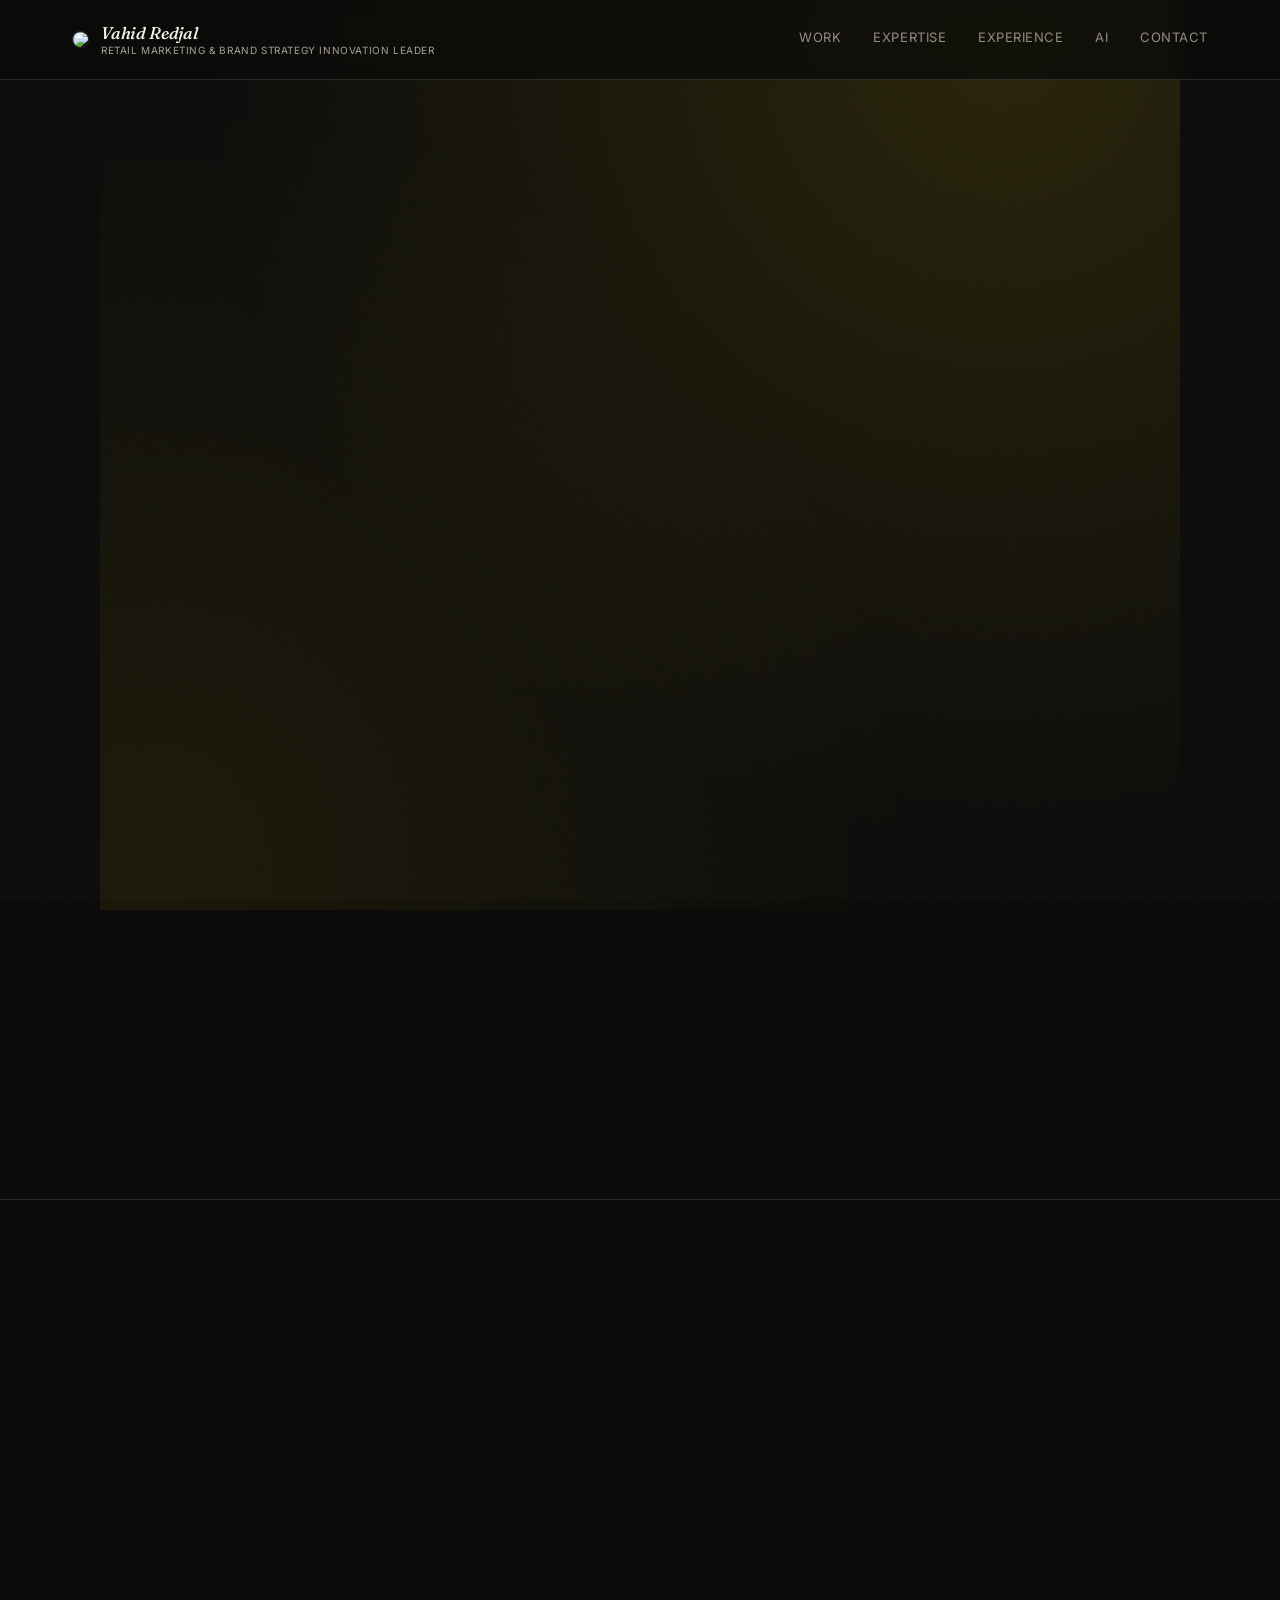
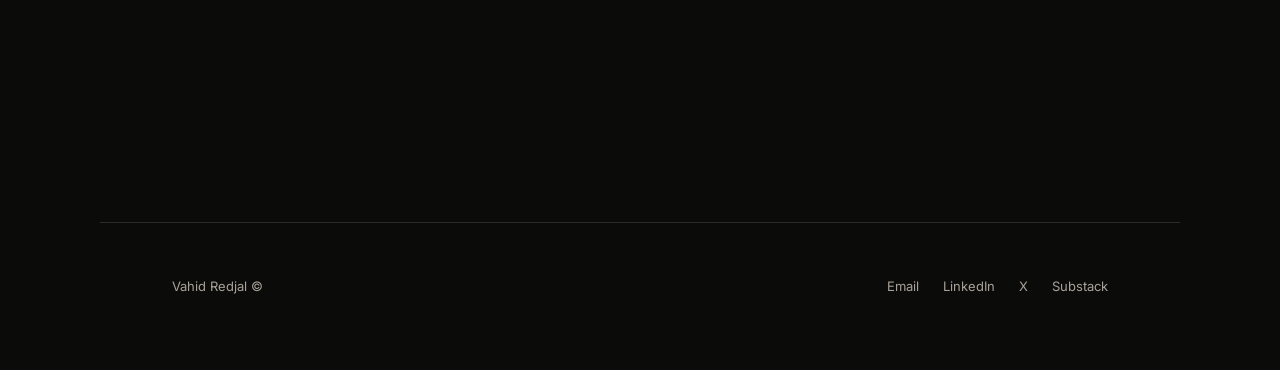
==== index.html @ 52e29f15 "Update nav title, hero copy, case-study photos/copy, and headline dot styling - Nav subtitle and her" ====
<!DOCTYPE html>
<html lang="en">
<head>
<meta charset="UTF-8">
<meta name="viewport" content="width=device-width, initial-scale=1">
<title>Vahid Redjal · Retail Strategy & Growth Innovation Leader</title>
<meta name="description" content="I build brands, launch products, and turn consumer insight into omnichannel growth, retail innovation, and brand loyalty.">
<meta property="og:title" content="Vahid Redjal · Retail Strategy & Growth Innovation Leader">
<meta property="og:description" content="I build brands, launch products, and turn consumer insight into omnichannel growth, retail innovation, and brand loyalty.">
<meta property="og:type" content="website">
<meta property="og:url" content="https://vahidredjal.github.io/brandcareofvahid/">
<meta property="og:image" content="https://vahidredjal.github.io/brandcareofvahid/assets/growth-arrow.png">
<meta name="twitter:card" content="summary_large_image">
<meta name="twitter:title" content="Vahid Redjal · Retail Strategy & Growth Innovation Leader">
<meta name="twitter:description" content="I build brands, launch products, and turn consumer insight into omnichannel growth, retail innovation, and brand loyalty.">
<meta name="twitter:image" content="https://vahidredjal.github.io/brandcareofvahid/assets/growth-arrow.png">
<link rel="preconnect" href="https://fonts.googleapis.com">
<link rel="preconnect" href="https://fonts.gstatic.com" crossorigin>
<link href="https://fonts.googleapis.com/css2?family=Fraunces:ital,opsz,wght@0,9..144,400;0,9..144,500;1,9..144,500&family=Inter:wght@400;500;600&display=swap" rel="stylesheet">
<link rel="stylesheet" href="style.css">
<link rel="icon" href="data:image/svg+xml,%3Csvg xmlns='http://www.w3.org/2000/svg' viewBox='0 0 100 100'%3E%3Crect width='100' height='100' rx='20' fill='%2317130f'/%3E%3Ctext x='50' y='66' font-family='Georgia,serif' font-style='italic' font-size='46' fill='%23f6f3ec' text-anchor='middle'%3EVR%3C/text%3E%3C/svg%3E">
</head>
<body>

<header class="nav">
  <a class="nav__brand" href="about.html">
    <img class="nav__photo" src="assets/headshot.jpg" alt="Vahid Redjal">
    <span class="nav__brand-text">
      <span class="nav__name">Vahid Redjal</span>
      <span class="nav__title">Retail Marketing &amp; Brand Strategy Innovation Leader</span>
    </span>
  </a>
  <button class="nav__toggle" aria-label="Open menu" aria-expanded="false">
    <span></span><span></span><span></span>
  </button>
  <nav class="nav__links">
    <a href="#work">Work</a>
    <a href="#expertise">Expertise</a>
    <a href="#experience">Experience</a>
    <a href="#ai">AI</a>
    <a href="#contact">Contact</a>
  </nav>
</header>

<main id="top">

  <section class="hero">
    <video class="hero__video" autoplay muted loop playsinline poster="assets/hero-poster.jpg" aria-hidden="true">
      <source src="assets/hero.mp4" type="video/mp4">
    </video>
    <div class="hero__scrim" aria-hidden="true"></div>
    <div class="hero__bg" aria-hidden="true"></div>
    <h1 class="hero__headline reveal">
      <em>Shaping culture</em>. <em>Driving growth</em>. Building brands that matter and equity that lasts.
    </h1>
    <p class="hero__sub reveal">
      Hi &#128075;! I craft brand positioning, define cultural narratives, and use human-centered design to turn insight into iconic products and loyal communities. Today, I partner with ambitious brands to define their identity, leveraging AI to unlock sharper audience truths, elevate creative storytelling, and scale brand equity.
    </p>
    <div class="hero__cta reveal">
      <a class="btn btn--primary" href="#experience">View my experience &rarr;</a>
      <a class="btn btn--ghost" href="#contact">Get in touch</a>
    </div>
    <div class="hero__scroll reveal" aria-hidden="true">
      <svg class="hero__scroll-icon" viewBox="0 0 24 40" xmlns="http://www.w3.org/2000/svg">
        <rect x="1" y="1" width="22" height="38" rx="11" fill="none" stroke="currentColor" stroke-width="1.4"/>
        <circle class="hero__scroll-dot" cx="12" cy="12" r="3" fill="currentColor"/>
      </svg>
    </div>
  </section>

  <section class="logos">
    <p class="logos__label reveal">Experience across</p>
    <div class="marquee reveal">
      <div class="marquee__track">
        <img class="marquee__logo" src="assets/logos/uta.png" alt="United Talent Agency">
        <span class="dot">&#10022;</span>
        <img class="marquee__logo marquee__logo--dsc" src="assets/logos/dsc.png" alt="Dollar Shave Club">
        <span class="dot">&#10022;</span>
        <img class="marquee__logo" src="assets/logos/reformation.png" alt="Reformation">
        <span class="dot">&#10022;</span>
        <img class="marquee__logo marquee__logo--pizzaslime" src="assets/logos/pizzaslime.png" alt="PizzaSlime">
        <span class="dot">&#10022;</span>
        <img class="marquee__logo marquee__logo--roundtwo" src="assets/logos/roundtwo.png" alt="Round Two">
        <span class="dot">&#10022;</span>
        <img class="marquee__logo" src="assets/logos/nike.png" alt="Nike">
        <span class="dot">&#10022;</span>
        <img class="marquee__logo" src="assets/logos/advisoryboardcrystals.png" alt="Advisory Board Crystals">
        <span class="dot">&#10022;</span>
        <img class="marquee__logo" src="assets/logos/target.png" alt="Target">
        <span class="dot">&#10022;</span>
        <img class="marquee__logo" src="assets/logos/disney.svg" alt="Disney">
        <span class="dot">&#10022;</span>
        <img class="marquee__logo" src="assets/logos/amazon.svg" alt="Amazon">
        <span class="dot">&#10022;</span>
        <img class="marquee__logo" src="assets/logos/uta.png" alt="United Talent Agency">
        <span class="dot">&#10022;</span>
        <img class="marquee__logo marquee__logo--dsc" src="assets/logos/dsc.png" alt="Dollar Shave Club">
        <span class="dot">&#10022;</span>
        <img class="marquee__logo" src="assets/logos/reformation.png" alt="Reformation">
        <span class="dot">&#10022;</span>
        <img class="marquee__logo marquee__logo--pizzaslime" src="assets/logos/pizzaslime.png" alt="PizzaSlime">
        <span class="dot">&#10022;</span>
        <img class="marquee__logo marquee__logo--roundtwo" src="assets/logos/roundtwo.png" alt="Round Two">
        <span class="dot">&#10022;</span>
        <img class="marquee__logo" src="assets/logos/nike.png" alt="Nike">
        <span class="dot">&#10022;</span>
        <img class="marquee__logo" src="assets/logos/advisoryboardcrystals.png" alt="Advisory Board Crystals">
        <span class="dot">&#10022;</span>
        <img class="marquee__logo" src="assets/logos/target.png" alt="Target">
        <span class="dot">&#10022;</span>
        <img class="marquee__logo" src="assets/logos/disney.svg" alt="Disney">
        <span class="dot">&#10022;</span>
        <img class="marquee__logo" src="assets/logos/amazon.svg" alt="Amazon">
        <span class="dot">&#10022;</span>
      </div>
    </div>
  </section>

  <section id="work" class="works">
    <div class="works__head">
      <div>
        <p class="section__kicker reveal">Selected Works</p>
        <h2 class="section__title reveal">Omnichannel experiences that <em>move culture</em> &amp; <em>build brand loyalty</em>.</h2>
      </div>
    </div>

    <div class="work-grid">
      <article class="work-card reveal">
        <a class="work-card__media" href="work/target.html">
          <span class="work-card__tag">Human-Centered Design</span>
          <img class="work-card__photo" src="assets/work/target-baby-boutique.jpg" alt="Target Baby Boutique">
        </a>
        <div class="work-card__body">
          <p class="work-card__heading"><span class="work-card__index">01</span><span class="work-card__title">Target &middot; Baby Boutique</span></p>
          <p class="work-card__desc">Developed the strategy and scaled a new retail concept within Target's Baby ecosystem that addressed the needs of parents and their families. Using human-centered design and AI augmentation, we turned every omnichannel touchpoint into a 1-on-1 concierge experience for Target consumers.</p>
          <a class="work-card__link" href="work/target.html">View case &rarr;</a>
        </div>
      </article>

      <article class="work-card reveal">
        <a class="work-card__media" href="work/nike.html">
          <span class="work-card__tag">Retail Innovation</span>
          <img class="work-card__photo" src="assets/work/nike-bill.jpg" alt="Nike B.I.L.L. robotic in-store installation">
        </a>
        <div class="work-card__body">
          <p class="work-card__heading"><span class="work-card__index">02</span><span class="work-card__title">Nike &middot; B.I.L.L. (Bot Initiated Longevity Lab)</span></p>
          <p class="work-card__desc">Designed and launched the in-store experience for a robot-augmented shoe cleaning and repair system called B.I.L.L. The in-store innovation enabled consumers to develop a deeper connection with Nike by allowing them to partake first-hand with Nike's famed &ldquo;Space Kitchen&rdquo; innovation lab.</p>
          <a class="work-card__link" href="work/nike.html">View case &rarr;</a>
        </div>
      </article>

      <article class="work-card reveal">
        <a class="work-card__media" href="work/reformation.html">
          <span class="work-card__tag">Experience Design</span>
          <img class="work-card__photo" src="assets/work/reformation-store.jpg" alt="Reformation store">
        </a>
        <div class="work-card__body">
          <p class="work-card__heading"><span class="work-card__index">03</span><span class="work-card__title">Reformation &middot; Magic Wardrobe</span></p>
          <p class="work-card__desc">Led the retail innovation strategy behind Magic Wardrobe, a best-in-class, tech-enabled fitting room experience that blended the ease of online shopping with the tactility of physical stores.</p>
          <a class="work-card__link" href="work/reformation.html">View case &rarr;</a>
        </div>
      </article>

      <article class="work-card reveal">
        <a class="work-card__media" href="work/dollar-shave-club.html">
          <span class="work-card__tag">Product Development</span>
          <img class="work-card__photo" src="assets/work/dsc-product-lines.jpg" alt="Dollar Shave Club product lines">
        </a>
        <div class="work-card__body">
          <p class="work-card__heading"><span class="work-card__index">04</span><span class="work-card__title">Dollar Shave Club &middot; Grooming Product Development</span></p>
          <p class="work-card__desc">Key player in product development across Dollar Shave Club's original four core categories, shepherding products from concept to shelf. Led product creation and testing, operational backend, and full go-to-market (GTM) strategy.</p>
          <a class="work-card__link" href="work/dollar-shave-club.html">View case &rarr;</a>
        </div>
      </article>

      <article class="work-card reveal">
        <a class="work-card__media work-card__media--black" href="work/uta.html">
          <span class="work-card__tag">Digital Media</span>
          <img class="work-card__photo work-card__photo--contain" src="assets/work/uta-youtube-originals-logo.jpg" alt="YouTube Originals">
        </a>
        <div class="work-card__body">
          <p class="work-card__heading"><span class="work-card__index">05</span><span class="work-card__title">UTA &middot; YouTube Originals</span></p>
          <p class="work-card__desc">Core member of the team that incubated and launched the first YouTube channels, an unprecedented category at the time. Developed the underlying strategy and contributed to the negotiations with Google.</p>
          <a class="work-card__link" href="work/uta.html">View case &rarr;</a>
        </div>
      </article>
    </div>
  </section>

  <section id="expertise" class="expertise">
    <p class="section__kicker reveal">How I Think About Growth</p>
    <h2 class="section__title reveal">Turning consumer insight into strategies that <em>move brands</em> &amp; markets.</h2>
    <p class="expertise__sub reveal">
      Growth and Brand Strategy isn't one move &mdash; it's spotting the whitespace, understanding the consumer, and developing the resonant design and journey. It's the art and science of taking complex ideas and translating them into emotional narratives that turn attention into loyalty and move culture forward. Here's the toolkit behind it:
    </p>
    <div class="chips reveal">
      <span>Brand Strategy</span>
      <span>Executive Stakeholder Alignment</span>
      <span>Omnichannel Growth Strategy</span>
      <span>Integrated Marketing</span>
      <span>CRM &amp; Lifecycle Marketing</span>
      <span>Consumer Insights</span>
      <span>Financial Modeling &amp; ROI</span>
      <span>Executive Leadership</span>
      <span>Cross-Functional Leadership</span>
      <span>Commercial Partnerships &amp; Deal Structuring</span>
      <span>Brand Transformation</span>
      <span>Campaign Management</span>
      <span>Retail Innovation &amp; GTM</span>
      <span>AI Strategy</span>
      <span>Product Marketing</span>
      <span>AI Platforms (Claude, ChatGPT, Gemini, Cursor, MidJourney)</span>
      <span>Microsoft Office Suite (Excel, Word, PowerPoint)</span>
      <span>Apple iWork Suite (Keynote, Numbers, Pages)</span>
      <span>Brand Positioning</span>
      <span>Agency Management</span>
    </div>
  </section>

  <section id="experience" class="experience">
    <p class="section__kicker reveal">Professional Experience</p>
    <h2 class="section__title reveal">15+ years building at global brands.</h2>

    <div class="timeline">
      <div class="timeline__item reveal">
        <div class="timeline__date">Mar 2025 &ndash; Present</div>
        <div class="timeline__body">
          <h3>Sr. Manager, Enterprise Retail Strategy &amp; Brand Growth Initiatives</h3>
          <p class="timeline__company">Target Corp. &middot; Los Angeles, CA</p>
          <p>Developed and tested growth strategies across the Target enterprise, designing initiatives to better serve evolving consumer needs and iterating based on real performance metrics for scale. The work was aimed at deepening consumer loyalty in ways that would ultimately strengthen Target's brand equity.</p>
        </div>
      </div>

      <div class="timeline__item reveal">
        <div class="timeline__date">Jun 2019 &ndash; Mar 2025</div>
        <div class="timeline__body">
          <h3>Sr. Manager, Global Retail Experiences &amp; Brand Marketing Strategy</h3>
          <p class="timeline__company">Nike Inc. &middot; Los Angeles, CA &amp; Beaverton, OR</p>
          <p>Directed innovation and go-to-market strategy across Nike's omnichannel enterprise, applying data- and AI-driven insight to identify brand &amp; retail concepts worth scaling. Partnered cross-functionally with digital product, engineering, and retail operations teams to take a portfolio of tier-1 innovation pilots from concept to scale &mdash; including <a class="src" href="https://www.nike.com/sustainability/recycling-donation" target="_blank" rel="noopener">Recycling &amp; Donation</a>, <a class="src" href="https://about.nike.com/en/newsroom/releases/bill-bot-initiated-longevity-lab" target="_blank" rel="noopener">B.I.L.L.</a>, and <a class="src" href="https://www.nike.com/nike-sport-research-lab-form" target="_blank" rel="noopener">Nike Form</a> &mdash; establishing the enterprise playbook for how emerging technology can superpower the consumer and employee retail journey.</p>
        </div>
      </div>

      <div class="timeline__item reveal">
        <div class="timeline__date">Mar 2017 &ndash; Feb 2019</div>
        <div class="timeline__body">
          <h3>Sr. Director, Brand Strategy &amp; Business Operations</h3>
          <p class="timeline__company">Reformation &middot; Los Angeles, CA</p>
          <p>Led financial evaluation and strategic fundraising to secure $25M in Series B financing, fueling global retail expansion and brand growth. Drove ~$150M in revenue (60% YoY) by incubating commercial innovations and directing influencer and paid social strategy, while negotiating tier-1 commercial partnerships with Nordstrom, New Balance, and AWAY that expanded physical retail reach by 20% and turned co-branded experiences into sustained foot traffic.</p>
        </div>
      </div>

      <div class="timeline__item reveal">
        <div class="timeline__date">Aug 2012 &ndash; Mar 2017</div>
        <div class="timeline__body">
          <h3>Sr. Director, Brand Strategy &amp; Business Operations</h3>
          <p class="timeline__company">Dollar Shave Club &middot; Los Angeles, CA</p>
          <p>Employee #8 at Dollar Shave Club &mdash; helped co-build and scale a subscription-based, hyper-growth D2C brand to 19M+ subscribers, culminating in a $1B acquisition by Unilever. Launched and scaled DSC's first four grooming product categories beyond the original razor business, diversifying the brand's revenue base. Part of the creative team behind DSC's first Super Bowl commercial &mdash; contributing to its inception, strategy, and go-to-market launch &mdash; and helped stand up DSC's media innovation department, building the infrastructure for the brand's next phase of marketing.</p>
        </div>
      </div>

      <div class="timeline__item reveal">
        <div class="timeline__date">Jun 2011 &ndash; Sep 2012</div>
        <div class="timeline__body">
          <h3>Business Coordinator, Digital Talent, Innovation &amp; Ventures</h3>
          <p class="timeline__company">United Talent Agency (UTA) &middot; Beverly Hills, CA</p>
          <p>Structured strategy and deals across digital media, video games, and venture partnerships. Helped pioneer the first Google/YouTube channel, including AwesomenessTV and Revolt, and engineered the first crossover of a YouTube creator into traditional media. Opened new revenue models for talent in the emerging start-up ecosystem.</p>
        </div>
      </div>
    </div>

    <div class="education">
      <div class="education__item reveal">
        <div class="education__logo-wrap"><img class="education__logo" src="assets/logos/ucla.png" alt="UCLA"></div>
        <p class="education__school">University of California, Los Angeles (UCLA)</p>
        <p class="education__degree">B.A., History &amp; Cinema</p>
      </div>
      <div class="education__item reveal">
        <div class="education__logo-wrap"><img class="education__logo" src="assets/logos/florida.png" alt="University of Florida"></div>
        <p class="education__school">University of Florida &mdash; Levin College of Law</p>
        <p class="education__degree">J.D., Business Administration &amp; Technology</p>
      </div>
    </div>
  </section>

  <section id="ai" class="ai">
    <p class="section__kicker reveal">Where I'm Headed</p>
    <h2 class="section__title reveal">I make the most complex technology ever built feel <em>approachable</em>, useful, and human.</h2>
    <p class="expertise__sub reveal">
      I help companies navigate moments when everything changes and nobody has the playbook yet. That's been my whole career &mdash; retail's shift to omnichannel, DTC's disruption of an entire industry, loyalty's shift to real-time personalization. The discipline is always the same: translate the technology into something consumers trust and enterprises can actually run on. Right now, that technology is AI.
    </p>
  </section>

  <section id="contact" class="cta-final">
    <p class="section__kicker reveal">Let's Connect</p>
    <h2 class="section__title reveal">Have a brand <em>worth building?</em></h2>
    <div class="hero__cta reveal">
      <a class="btn btn--primary js-email" href="#">Email me &rarr;</a>
      <a class="btn btn--ghost" href="https://www.linkedin.com/in/vahidredjal/" target="_blank" rel="noopener">LinkedIn</a>
    </div>
  </section>

</main>

<footer class="footer">
  <p>Vahid Redjal &copy; <span id="year"></span></p>
  <div class="footer__links">
    <a href="#" class="js-email">Email</a>
    <a href="https://www.linkedin.com/in/vahidredjal/" target="_blank" rel="noopener">LinkedIn</a>
    <a href="https://x.com/VahidRedjal" target="_blank" rel="noopener">X</a>
    <a href="https://brandcareofvahid.substack.com" target="_blank" rel="noopener">Substack</a>
  </div>
</footer>

<script src="script.js"></script>
</body>
</html>
---- style.css ----
:root {
  --cream: #0b0b0a;
  --cream-2: #141412;
  --ink: #f5f2ea;
  --ink-soft: #a8a29a;
  --gold: #ffd400;
  --line: rgba(245, 242, 234, 0.14);
  --serif: 'Fraunces', Georgia, serif;
  --sans: 'Inter', -apple-system, BlinkMacSystemFont, 'Segoe UI', sans-serif;
  --max: 1080px;
}

* { box-sizing: border-box; }

html { scroll-behavior: smooth; }

body {
  margin: 0;
  background: var(--cream);
  color: var(--ink);
  font-family: var(--sans);
  font-size: 16px;
  line-height: 1.6;
  -webkit-font-smoothing: antialiased;
  position: relative;
}

/* subtle film-grain texture, editorial feel */
body::before {
  content: "";
  position: fixed;
  inset: 0;
  pointer-events: none;
  z-index: 1;
  opacity: 0.035;
  background-image: url("data:image/svg+xml,%3Csvg xmlns='http://www.w3.org/2000/svg' width='120' height='120'%3E%3Cfilter id='n'%3E%3CfeTurbulence type='fractalNoise' baseFrequency='0.9' numOctaves='2' stitchTiles='stitch'/%3E%3C/filter%3E%3Crect width='100%25' height='100%25' filter='url(%23n)'/%3E%3C/svg%3E");
}

em {
  font-family: var(--serif);
  font-style: italic;
  color: var(--gold);
}

em .dot-white {
  color: var(--ink);
}

a {
  color: inherit;
  text-decoration: none;
}

/* ---------- Nav ---------- */
.nav {
  position: fixed;
  top: 0;
  left: 0;
  right: 0;
  z-index: 50;
  display: flex;
  align-items: center;
  justify-content: space-between;
  padding: 22px clamp(24px, 6vw, 72px);
  background: rgba(11, 11, 10, 0.78);
  backdrop-filter: blur(8px);
  border-bottom: 1px solid var(--line);
}

.nav__brand {
  display: flex;
  align-items: center;
  gap: 12px;
  text-decoration: none;
}

.nav__photo {
  display: block;
  width: clamp(14px, 1.8vw, 17px);
  height: clamp(14px, 1.8vw, 17px);
  border-radius: 50%;
  object-fit: cover;
  border: 1px solid var(--line);
  flex-shrink: 0;
}

.nav__brand-text {
  display: flex;
  flex-direction: column;
  line-height: 1.3;
}

.nav__name {
  font-family: var(--serif);
  font-style: italic;
  font-weight: 500;
  font-size: clamp(14px, 1.8vw, 17px);
  letter-spacing: -0.01em;
  color: var(--ink);
  white-space: nowrap;
}

.nav__title {
  font-size: 10px;
  letter-spacing: 0.06em;
  text-transform: uppercase;
  color: var(--ink-soft);
  white-space: nowrap;
}

.nav__links {
  display: flex;
  gap: 32px;
}

.nav__links a {
  position: relative;
  font-size: 13px;
  letter-spacing: 0.04em;
  text-transform: uppercase;
  color: var(--ink-soft);
  opacity: 0.85;
  transition: opacity 0.2s ease, color 0.2s ease;
  padding-bottom: 4px;
}

.nav__links a::after {
  content: "";
  position: absolute;
  left: 0;
  bottom: 0;
  width: 0;
  height: 1px;
  background: var(--gold);
  transition: width 0.25s ease;
}

.nav__links a:hover {
  color: var(--gold);
  opacity: 1;
}

.nav__links a:hover::after { width: 100%; }

.nav__links a:hover { opacity: 1; }

.nav__toggle {
  display: none;
  flex-direction: column;
  justify-content: center;
  gap: 5px;
  width: 32px;
  height: 32px;
  padding: 0;
  border: 0;
  background: none;
  cursor: pointer;
  flex-shrink: 0;
}

.nav__toggle span {
  display: block;
  width: 100%;
  height: 2px;
  background: var(--ink);
  transition: transform 0.25s ease, opacity 0.25s ease;
}

.nav__toggle[aria-expanded="true"] span:nth-child(1) { transform: translateY(7px) rotate(45deg); }
.nav__toggle[aria-expanded="true"] span:nth-child(2) { opacity: 0; }
.nav__toggle[aria-expanded="true"] span:nth-child(3) { transform: translateY(-7px) rotate(-45deg); }

@media (max-width: 640px) {
  .nav__title { display: none; }

  .nav__toggle { display: flex; }

  .nav__links {
    display: none;
    position: absolute;
    top: 100%;
    left: 0;
    right: 0;
    flex-direction: column;
    gap: 0;
    background: rgba(11, 11, 10, 0.96);
    backdrop-filter: blur(8px);
    border-bottom: 1px solid var(--line);
  }

  .nav__links.is-open { display: flex; }

  .nav__links a {
    padding: 16px clamp(24px, 6vw, 72px);
    border-top: 1px solid var(--line);
    font-size: 13px;
  }
}

/* ---------- Layout helpers ---------- */
section {
  max-width: var(--max);
  margin: 0 auto;
  padding: 120px clamp(24px, 6vw, 72px);
}

.section__kicker {
  font-size: 13px;
  letter-spacing: 0.12em;
  text-transform: uppercase;
  color: var(--gold);
  margin: 0 0 16px;
}

.section__title {
  font-family: var(--serif);
  font-weight: 500;
  font-size: clamp(28px, 4vw, 42px);
  line-height: 1.25;
  margin: 0 0 24px;
  max-width: 720px;
}

/* ---------- Hero ---------- */
.hero {
  position: relative;
  min-height: min(100vh, 900px);
  display: flex;
  flex-direction: column;
  justify-content: center;
  padding-top: clamp(90px, 14vw, 140px);
  padding-bottom: clamp(40px, 6vw, 80px);
  overflow: hidden;
}

@media (max-width: 640px) {
  .hero { min-height: 100vh; }
}

.hero__video {
  position: absolute;
  inset: 0;
  width: 100%;
  height: 100%;
  object-fit: cover;
  object-position: center 45%;
  z-index: -3;
}

.hero__scrim {
  position: absolute;
  inset: 0;
  z-index: -2;
  background:
    linear-gradient(180deg, rgba(11,11,10,0.55) 0%, rgba(11,11,10,0.72) 55%, rgba(11,11,10,0.92) 100%);
}

.hero__bg {
  position: absolute;
  inset: -20% -10%;
  z-index: -1;
  background:
    radial-gradient(circle at 78% 18%, rgba(255, 212, 0, 0.12), transparent 55%),
    radial-gradient(circle at 12% 82%, rgba(255, 212, 0, 0.07), transparent 50%);
}

.hero__headline {
  font-family: var(--serif);
  font-weight: 500;
  font-size: clamp(38px, 7vw, 84px);
  line-height: 1.08;
  margin: 0 0 32px;
  max-width: 920px;
  letter-spacing: -0.01em;
}

.hero__sub {
  font-family: -apple-system, BlinkMacSystemFont, "Segoe UI", Roboto, Helvetica, Arial, sans-serif;
  font-weight: 400;
  font-size: clamp(15px, 1.3vw, 17px);
  color: var(--ink-soft);
  max-width: 1120px;
  margin: 0 0 48px;
}

.hero__cta {
  display: flex;
  gap: 18px;
  flex-wrap: wrap;
  margin-bottom: 80px;
}

.btn {
  display: inline-flex;
  align-items: center;
  padding: 15px 30px;
  font-size: 14px;
  letter-spacing: 0.02em;
  border-radius: 999px;
  transition: all 0.25s ease;
  border: 1px solid transparent;
}

.btn--primary {
  background: var(--gold);
  color: #0b0b0a;
  font-weight: 500;
}

.btn--primary:hover {
  background: var(--ink);
  color: #0b0b0a;
}

.btn--ghost {
  border-color: var(--ink);
  color: var(--ink);
}

.btn--ghost:hover {
  background: var(--ink);
  color: #0b0b0a;
}

.hero__scroll {
  display: flex;
  align-items: center;
  color: var(--ink-soft);
}

.hero__scroll-icon {
  width: 22px;
  height: 36px;
}

.hero__scroll-dot {
  animation: scrolldot 1.8s ease-in-out infinite;
  transform-origin: 12px 12px;
}

@keyframes scrolldot {
  0% { opacity: 1; transform: translateY(0); }
  60% { opacity: 0; transform: translateY(14px); }
  61% { opacity: 0; transform: translateY(0); }
  100% { opacity: 0; transform: translateY(0); }
}

/* ---------- Logos ---------- */
.logos {
  padding-top: 48px;
  padding-bottom: 100px;
  border-bottom: 1px solid var(--line);
  max-width: none;
}

.logos__label {
  max-width: var(--max);
  margin-left: auto;
  margin-right: auto;
  padding-left: clamp(24px, 6vw, 72px);
  padding-right: clamp(24px, 6vw, 72px);
  font-size: 12px;
  letter-spacing: 0.1em;
  text-transform: uppercase;
  color: var(--ink-soft);
  margin-bottom: 32px;
}

.marquee {
  overflow: hidden;
  -webkit-mask-image: linear-gradient(90deg, transparent, #000 8%, #000 92%, transparent);
  mask-image: linear-gradient(90deg, transparent, #000 8%, #000 92%, transparent);
}

.marquee__track {
  display: flex;
  align-items: center;
  gap: 56px;
  width: max-content;
  font-family: var(--serif);
  font-size: clamp(18px, 2.4vw, 26px);
  color: var(--ink);
  white-space: nowrap;
  animation: marquee 38s linear infinite;
}

.marquee:hover .marquee__track {
  animation-play-state: paused;
}

.marquee__logo {
  height: clamp(34px, 4.5vw, 52px);
  width: clamp(84px, 9vw, 128px);
  object-fit: contain;
  object-position: center;
  flex-shrink: 0;
}

.marquee__logo--dsc {
  height: clamp(51px, 6.75vw, 78px);
  width: clamp(126px, 13.5vw, 192px);
}

.marquee__track .dot {
  font-size: 12px;
  color: var(--gold);
}

@keyframes marquee {
  from { transform: translateX(0); }
  to { transform: translateX(-50%); }
}

@media (prefers-reduced-motion: reduce) {
  .marquee__track { animation: none; }
}

/* ---------- Selected Work ---------- */
.works__head {
  margin-bottom: 56px;
}

.work-grid {
  display: grid;
  grid-template-columns: repeat(2, 1fr);
  gap: clamp(32px, 4vw, 56px) clamp(24px, 3vw, 40px);
}

.work-card__media {
  position: relative;
  display: block;
  aspect-ratio: 4 / 5;
  border-radius: 18px;
  overflow: hidden;
  border: 1px solid var(--line);
  margin-bottom: 24px;
  background:
    radial-gradient(circle at 30% 20%, rgba(255, 212, 0, 0.16), transparent 55%),
    linear-gradient(160deg, #1c1812 0%, #0b0b0a 70%);
}

.work-card__cover {
  position: absolute;
  inset: 0;
  display: flex;
  align-items: center;
  justify-content: center;
  padding: 32px;
  text-align: center;
  background:
    radial-gradient(circle at 30% 20%, rgba(255, 212, 0, 0.16), transparent 55%),
    linear-gradient(160deg, #1c1812 0%, #0b0b0a 70%);
  transition: transform 0.5s ease;
}

.work-card__media:hover .work-card__cover {
  transform: scale(1.04);
}

.work-card__photo {
  position: absolute;
  inset: 0;
  width: 100%;
  height: 100%;
  object-fit: cover;
  object-position: center;
  transition: transform 0.5s ease;
}

.work-card__media:hover .work-card__photo {
  transform: scale(1.04);
}

.work-card__photo--contain {
  object-fit: contain;
}

.work-card__media--black {
  background: #000;
}

.work-card__wordmark {
  font-family: var(--serif);
  font-weight: 500;
  font-size: clamp(24px, 3vw, 40px);
  line-height: 1.2;
  color: var(--ink);
}

.work-card__tag {
  position: absolute;
  top: 20px;
  left: 20px;
  z-index: 2;
  font-size: 11px;
  letter-spacing: 0.06em;
  text-transform: uppercase;
  color: var(--ink);
  background: rgba(11, 11, 10, 0.6);
  border: 1px solid var(--line);
  padding: 6px 12px;
  border-radius: 999px;
}

.work-card__heading {
  display: flex;
  align-items: baseline;
  gap: 14px;
  margin: 0 0 16px;
}

.work-card__index {
  font-family: var(--sans);
  font-size: 13px;
  letter-spacing: 0.04em;
  color: var(--ink-soft);
  flex-shrink: 0;
}

.work-card__title {
  font-family: var(--serif);
  font-weight: 500;
  font-size: clamp(20px, 2.2vw, 26px);
  color: var(--gold);
}

.work-card__desc {
  color: var(--ink-soft);
  font-size: 16px;
  margin: 0 0 20px;
}

.work-card__link {
  display: inline-block;
  font-size: 13px;
  letter-spacing: 0.04em;
  text-transform: uppercase;
  color: var(--ink);
  border-bottom: 1px solid var(--gold);
  padding-bottom: 4px;
  transition: color 0.2s ease;
}

.work-card__link:hover {
  color: var(--gold);
}

@media (max-width: 780px) {
  .work-grid {
    grid-template-columns: 1fr;
  }
  .work-card__media { aspect-ratio: 4 / 3; }
}

/* ---------- Case study page ---------- */
.case-back {
  display: inline-flex;
  align-items: center;
  gap: 8px;
  font-size: 13px;
  letter-spacing: 0.04em;
  text-transform: uppercase;
  color: var(--ink-soft);
  margin: 140px 0 40px;
}

.case-back:hover { color: var(--gold); }

.case-hero__kicker {
  font-size: 13px;
  letter-spacing: 0.1em;
  text-transform: uppercase;
  color: var(--gold);
  margin: 0 0 20px;
}

.case-hero__title {
  font-family: var(--serif);
  font-weight: 500;
  font-size: clamp(38px, 6vw, 72px);
  line-height: 1.1;
  margin: 0 0 48px;
  max-width: 900px;
}

.case-cover {
  position: relative;
  aspect-ratio: 16 / 9;
  border-radius: 18px;
  overflow: hidden;
  border: 1px solid var(--line);
  background:
    radial-gradient(circle at 30% 20%, rgba(255, 212, 0, 0.16), transparent 55%),
    linear-gradient(160deg, #1c1812 0%, #0b0b0a 70%);
  display: flex;
  align-items: center;
  justify-content: center;
  padding: 40px;
  text-align: center;
}

.case-cover__wordmark {
  font-family: var(--serif);
  font-size: clamp(30px, 5vw, 60px);
  font-weight: 500;
  color: var(--ink);
}

.case-cover--photo {
  padding: 0;
}

.case-cover__photo {
  width: 100%;
  height: 100%;
  object-fit: cover;
  object-position: center;
}

.case-cover--contain {
  background:
    radial-gradient(circle at 30% 20%, rgba(255, 212, 0, 0.16), transparent 55%),
    linear-gradient(160deg, #1c1812 0%, #0b0b0a 70%);
}

.case-cover--contain .case-cover__photo {
  object-fit: contain;
  padding: 24px;
}

.case-cover--black {
  background: #000;
}

.case-caption {
  color: var(--ink-soft);
  font-size: 14px;
  margin: 20px 0 0;
}

.case-story {
  display: grid;
  grid-template-columns: 0.8fr 1.2fr;
  gap: clamp(28px, 6vw, 80px);
  padding-top: 72px;
  margin-top: 72px;
  border-top: 1px solid var(--line);
}

.case-story__quote {
  font-family: var(--serif);
  font-style: italic;
  font-size: clamp(19px, 2vw, 24px);
  line-height: 1.4;
  color: var(--ink);
  margin: 0;
}

.case-story__body p {
  color: var(--ink-soft);
  font-size: 17px;
  line-height: 1.7;
  margin: 0 0 20px;
}

.case-story__body strong {
  color: var(--gold);
  font-weight: 500;
}

.case-stat {
  border-top: 1px solid var(--line);
  margin-top: 72px;
  padding: 72px 0;
}

.case-stat__number {
  font-family: var(--serif);
  font-variant-numeric: tabular-nums;
  font-weight: 500;
  color: var(--gold);
  font-size: clamp(48px, 8vw, 90px);
  margin: 0;
  line-height: 1;
}

.case-stat__label {
  color: var(--ink-soft);
  margin: 12px 0 0;
  font-size: 16px;
}

.case-links {
  display: flex;
  gap: 18px;
  flex-wrap: wrap;
  margin-top: 72px;
}

@media (max-width: 780px) {
  .case-story { grid-template-columns: 1fr; }
}

/* ---------- Expertise ---------- */
.expertise {
  background: var(--cream-2);
  max-width: none;
  padding-left: clamp(24px, 6vw, 72px);
  padding-right: clamp(24px, 6vw, 72px);
}

.expertise > * {
  max-width: var(--max);
  margin-left: auto;
  margin-right: auto;
}

.expertise__sub {
  color: var(--ink-soft);
  max-width: 720px;
  margin-bottom: 40px;
}

/* Guaranteed alignment: ID-scoped override beats any cascade ambiguity from .expertise > * */
#expertise .section__title,
#expertise .expertise__sub {
  max-width: 1080px;
}


.chips {
  display: flex;
  flex-wrap: wrap;
  gap: 12px;
}

.chips span {
  padding: 10px 20px;
  border: 1px solid var(--line);
  border-radius: 999px;
  font-size: 14px;
  color: var(--ink-soft);
  background: rgba(245, 242, 234, 0.04);
  transition: border-color 0.2s ease, color 0.2s ease;
}

.chips span:hover {
  border-color: var(--gold);
  color: var(--ink);
}

/* ---------- Experience ---------- */
.timeline {
  margin-top: 56px;
  border-top: 1px solid var(--line);
}

.timeline__item {
  display: grid;
  grid-template-columns: 200px 1fr;
  gap: 32px;
  padding: 36px 0;
  border-bottom: 1px solid var(--line);
}

.timeline__date {
  font-size: 13px;
  letter-spacing: 0.04em;
  color: var(--ink-soft);
  padding-top: 4px;
}

.timeline__body h3 {
  font-family: var(--serif);
  font-weight: 500;
  font-size: 22px;
  margin: 0 0 6px;
}

.timeline__company {
  font-size: 14px;
  color: var(--gold);
  margin: 0 0 12px;
}

.timeline__body p:last-child {
  color: var(--ink-soft);
  max-width: 620px;
  margin: 0;
}

.src {
  color: var(--gold);
  border-bottom: 1px solid rgba(255, 212, 0, 0.4);
  transition: border-color 0.2s ease;
}

.src:hover {
  border-color: var(--gold);
}

@media (max-width: 700px) {
  .timeline__item {
    grid-template-columns: 1fr;
    gap: 10px;
  }
}

.education {
  margin-top: 48px;
  padding-top: 40px;
  border-top: 1px solid var(--line);
  display: grid;
  grid-template-columns: 1fr 1fr;
  gap: 32px;
}

.education__item {
  padding-top: 4px;
}

.education__logo-wrap {
  height: clamp(96px, 10vw, 128px);
  margin-bottom: 18px;
  display: flex;
  align-items: flex-end;
}

.education__logo {
  max-height: 100%;
  width: auto;
  object-fit: contain;
  display: block;
}

.education__item:first-child .education__logo {
  max-height: clamp(120px, 13vw, 160px);
}

.education__degree {
  font-size: 14px;
  letter-spacing: 0.02em;
  color: var(--gold);
  margin: 0;
}

.education__school {
  font-family: var(--serif);
  font-weight: 500;
  font-size: clamp(19px, 2vw, 24px);
  color: var(--ink);
  margin: 0 0 8px;
}

@media (max-width: 700px) {
  .education {
    grid-template-columns: 1fr;
    gap: 28px;
  }
}

/* ---------- AI ---------- */
.ai {
  background: var(--cream-2);
  max-width: none;
  padding-left: clamp(24px, 6vw, 72px);
  padding-right: clamp(24px, 6vw, 72px);
}

.ai > * {
  max-width: var(--max);
  margin-left: auto;
  margin-right: auto;
}

.ai-proof {
  display: grid;
  grid-template-columns: repeat(2, 1fr);
  gap: 32px;
  margin-top: 48px;
  border-top: 1px solid var(--line);
  padding-top: 8px;
}

.ai-proof__item {
  padding-top: 28px;
  border-top: 1px solid var(--line);
}

.ai-proof__eyebrow {
  font-size: 12px;
  letter-spacing: 0.08em;
  text-transform: uppercase;
  color: var(--gold);
  margin: 0 0 10px;
}

.ai-proof__item p:last-child {
  color: var(--ink-soft);
  margin: 0;
  max-width: 460px;
}

@media (max-width: 700px) {
  .ai-proof { grid-template-columns: 1fr; }
}

/* ---------- Final CTA ---------- */
.cta-final {
  text-align: center;
  padding-top: 100px;
  padding-bottom: 140px;
}

.cta-final .section__kicker,
.cta-final .section__title {
  margin-left: auto;
  margin-right: auto;
}

.cta-final .hero__cta {
  justify-content: center;
  margin-bottom: 0;
}

/* ---------- Footer ---------- */
.footer {
  max-width: var(--max);
  margin: 0 auto;
  padding: 40px clamp(24px, 6vw, 72px) 60px;
  display: flex;
  justify-content: space-between;
  align-items: center;
  flex-wrap: wrap;
  gap: 16px;
  border-top: 1px solid var(--line);
  font-size: 13px;
  color: var(--ink-soft);
}

.footer__links {
  display: flex;
  gap: 24px;
}

.footer__links a:hover { color: var(--gold); }

/* ---------- Reveal animation ---------- */
.reveal {
  opacity: 0;
  transform: translateY(18px);
  transition: opacity 0.7s ease, transform 0.7s ease;
}

.reveal.is-visible {
  opacity: 1;
  transform: translateY(0);
}
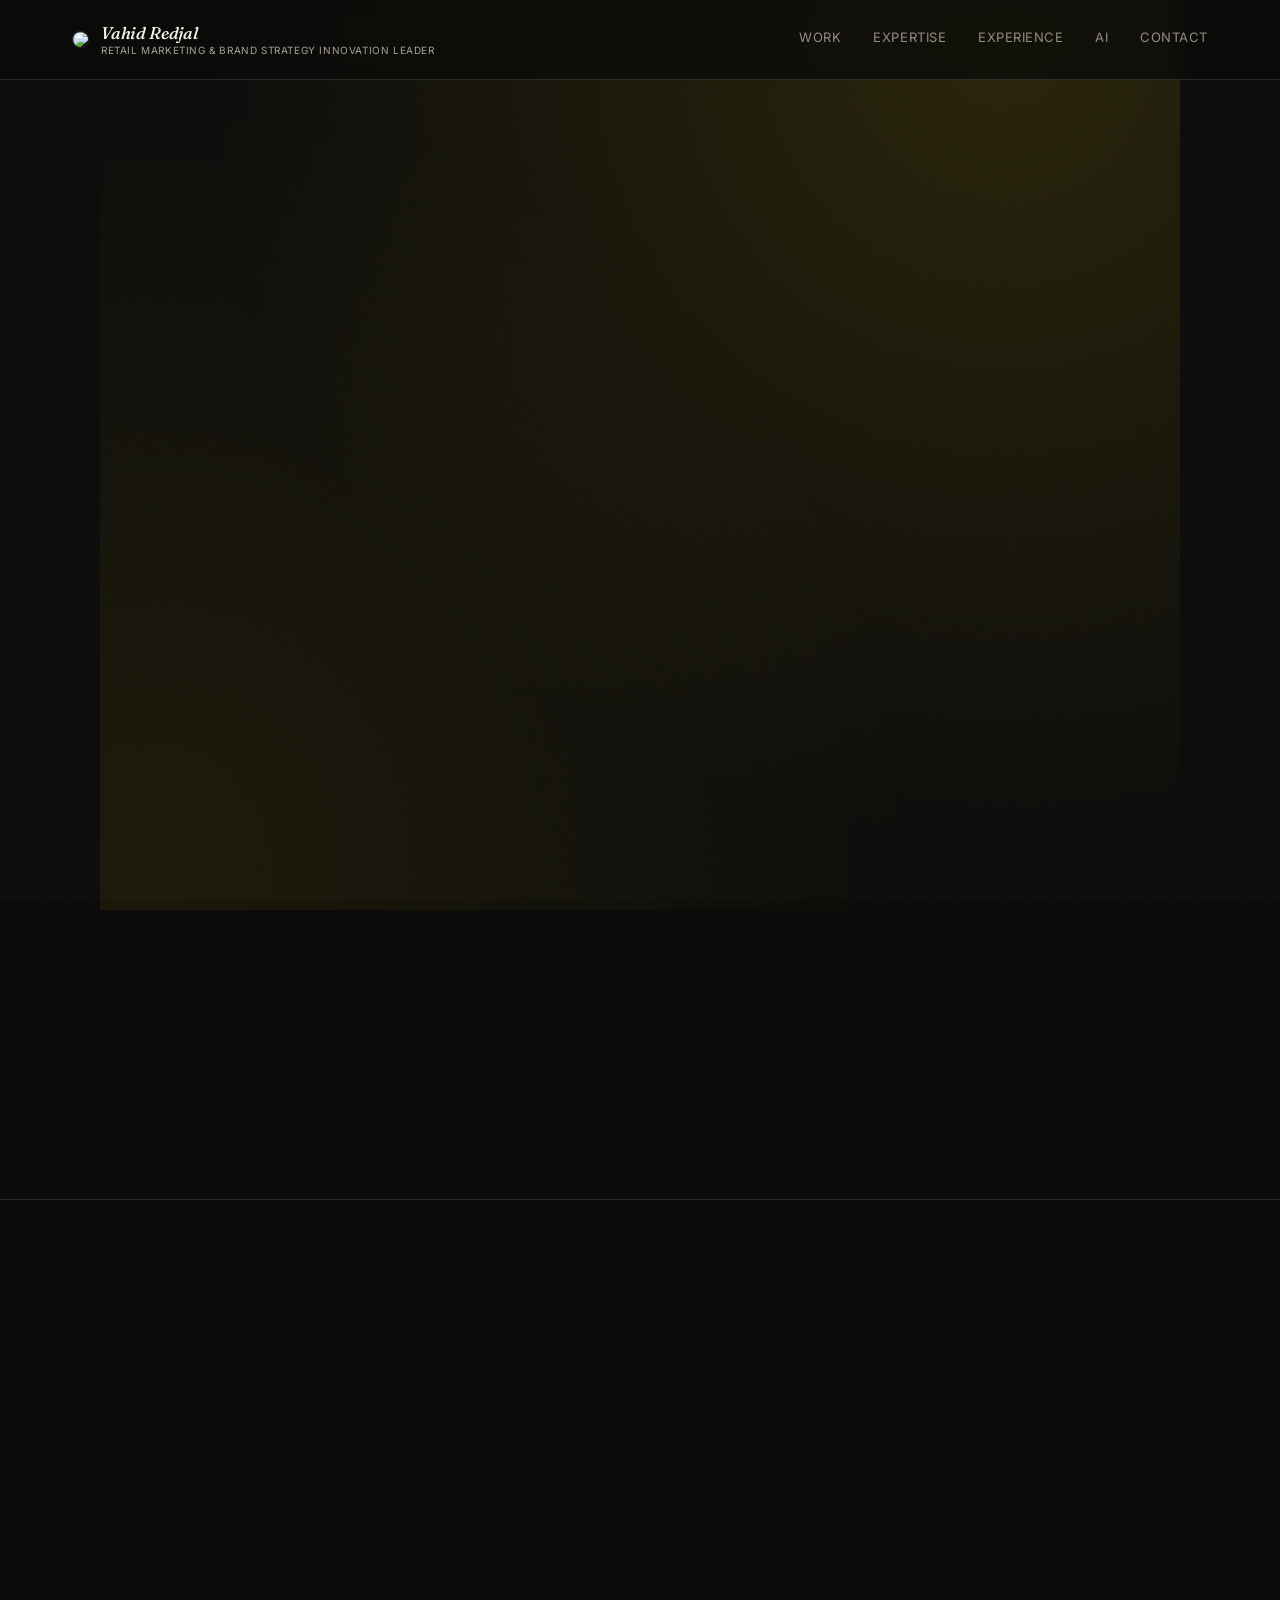
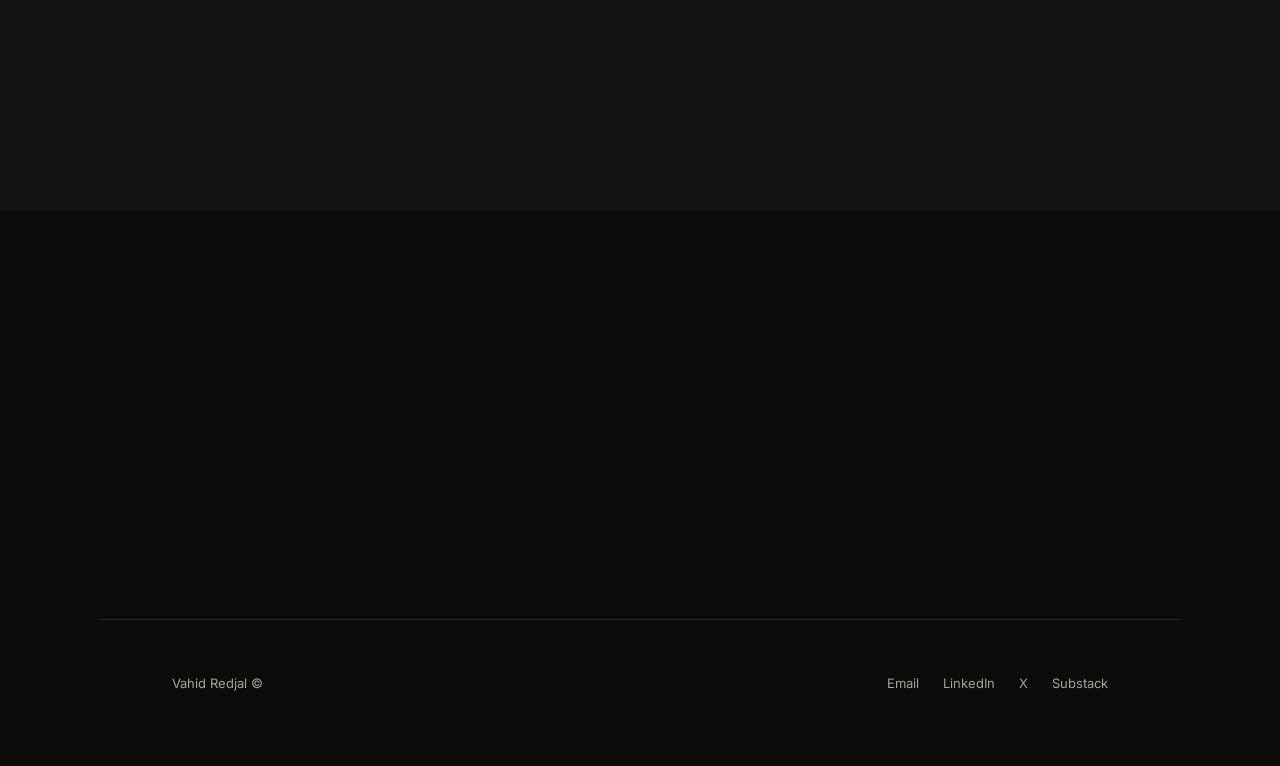
==== commit 71b82795: "Rework AI section with real examples, update case-study photos and copy - AI section: new "AI in Mar" ====
--- a/index.html
+++ b/index.html
@@ -189,7 +189,7 @@
 
   <section id="expertise" class="expertise">
     <p class="section__kicker reveal">How I Think About Growth</p>
-    <h2 class="section__title reveal">Turning consumer insight into strategies that <em>move brands</em> &amp; markets.</h2>
+    <h2 class="section__title reveal">Turning consumer insight into marketing strategies that <em>move brands</em> &amp; categories.</h2>
     <p class="expertise__sub reveal">
       Growth and Brand Strategy isn't one move &mdash; it's spotting the whitespace, understanding the consumer, and developing the resonant design and journey. It's the art and science of taking complex ideas and translating them into emotional narratives that turn attention into loyalty and move culture forward. Here's the toolkit behind it:
     </p>
@@ -225,9 +225,9 @@
       <div class="timeline__item reveal">
         <div class="timeline__date">Mar 2025 &ndash; Present</div>
         <div class="timeline__body">
-          <h3>Sr. Manager, Enterprise Retail Strategy &amp; Brand Growth Initiatives</h3>
+          <h3>Sr. Manager, Retail Marketing Strategy &amp; Brand Growth Initiatives</h3>
           <p class="timeline__company">Target Corp. &middot; Los Angeles, CA</p>
-          <p>Developed and tested growth strategies across the Target enterprise, designing initiatives to better serve evolving consumer needs and iterating based on real performance metrics for scale. The work was aimed at deepening consumer loyalty in ways that would ultimately strengthen Target's brand equity.</p>
+          <p>Developed and tested marketing and growth strategies across the Target enterprise, designing initiatives to better serve evolving consumer needs and iterating based on real performance metrics for scale. Aligned work to key performance categories of the enterprise, which was aimed at winning back consumer equity and deepening consumer loyalty in ways that would ultimately strengthen Target's brand identity.</p>
         </div>
       </div>
 
@@ -283,11 +283,28 @@
   </section>
 
   <section id="ai" class="ai">
-    <p class="section__kicker reveal">Where I'm Headed</p>
+    <p class="section__kicker reveal">AI in Marketing</p>
     <h2 class="section__title reveal">I make the most complex technology ever built feel <em>approachable</em>, useful, and human.</h2>
     <p class="expertise__sub reveal">
-      I help companies navigate moments when everything changes and nobody has the playbook yet. That's been my whole career &mdash; retail's shift to omnichannel, DTC's disruption of an entire industry, loyalty's shift to real-time personalization. The discipline is always the same: translate the technology into something consumers trust and enterprises can actually run on. Right now, that technology is AI.
+      I help companies navigate moments when everything changes and nobody has the playbook yet. That's been my whole career &mdash; retail's shift to omnichannel, DTC's disruption of an entire industry, loyalty's shift to real-time personalization, and now AI's ability to give consumers and brands untapped superpowers.
     </p>
+    <p class="expertise__sub reveal">
+      The discipline is always the same: translate the technology into something consumers trust and enterprises can actually run on. Right now, that technology is AI, and here are some examples as to how I brought AI into my work:
+    </p>
+    <div class="ai-proof reveal">
+      <div class="ai-proof__item">
+        <p class="ai-proof__eyebrow">Target</p>
+        <p>Used AI-driven personalization and propensity modeling to power Baby Boutique's concierge experience &mdash; turning every omnichannel touchpoint into a 1-on-1 relationship that adapts to each parent's real-time needs.</p>
+      </div>
+      <div class="ai-proof__item">
+        <p class="ai-proof__eyebrow">Nike</p>
+        <p>Helped launch B.I.L.L., a robot-powered system using automated scanning and AI-guided cleaning logic to extend the life of a shoe &mdash; one of the earliest examples of AI-driven service inside a Nike retail store.</p>
+      </div>
+      <div class="ai-proof__item">
+        <p class="ai-proof__eyebrow">Reformation</p>
+        <p>Used real-time customer behavior signals to shape Magic Wardrobe's in-room experience. While this was more LLM based than AI/GenAI, it laid the early groundwork for today's AI-driven sizing and styling recommendations employed across Reformation.</p>
+      </div>
+    </div>
   </section>
 
   <section id="contact" class="cta-final">
--- a/style.css
+++ b/style.css
@@ -668,6 +668,16 @@
   font-weight: 500;
 }
 
+.case-story__body a {
+  color: var(--gold);
+  border-bottom: 1px solid var(--gold);
+}
+
+.case-story__body a:hover {
+  color: var(--ink);
+  border-bottom-color: var(--ink);
+}
+
 .case-stat {
   border-top: 1px solid var(--line);
   margin-top: 72px;
@@ -875,7 +885,7 @@
 
 .ai-proof {
   display: grid;
-  grid-template-columns: repeat(2, 1fr);
+  grid-template-columns: repeat(3, 1fr);
   gap: 32px;
   margin-top: 48px;
   border-top: 1px solid var(--line);
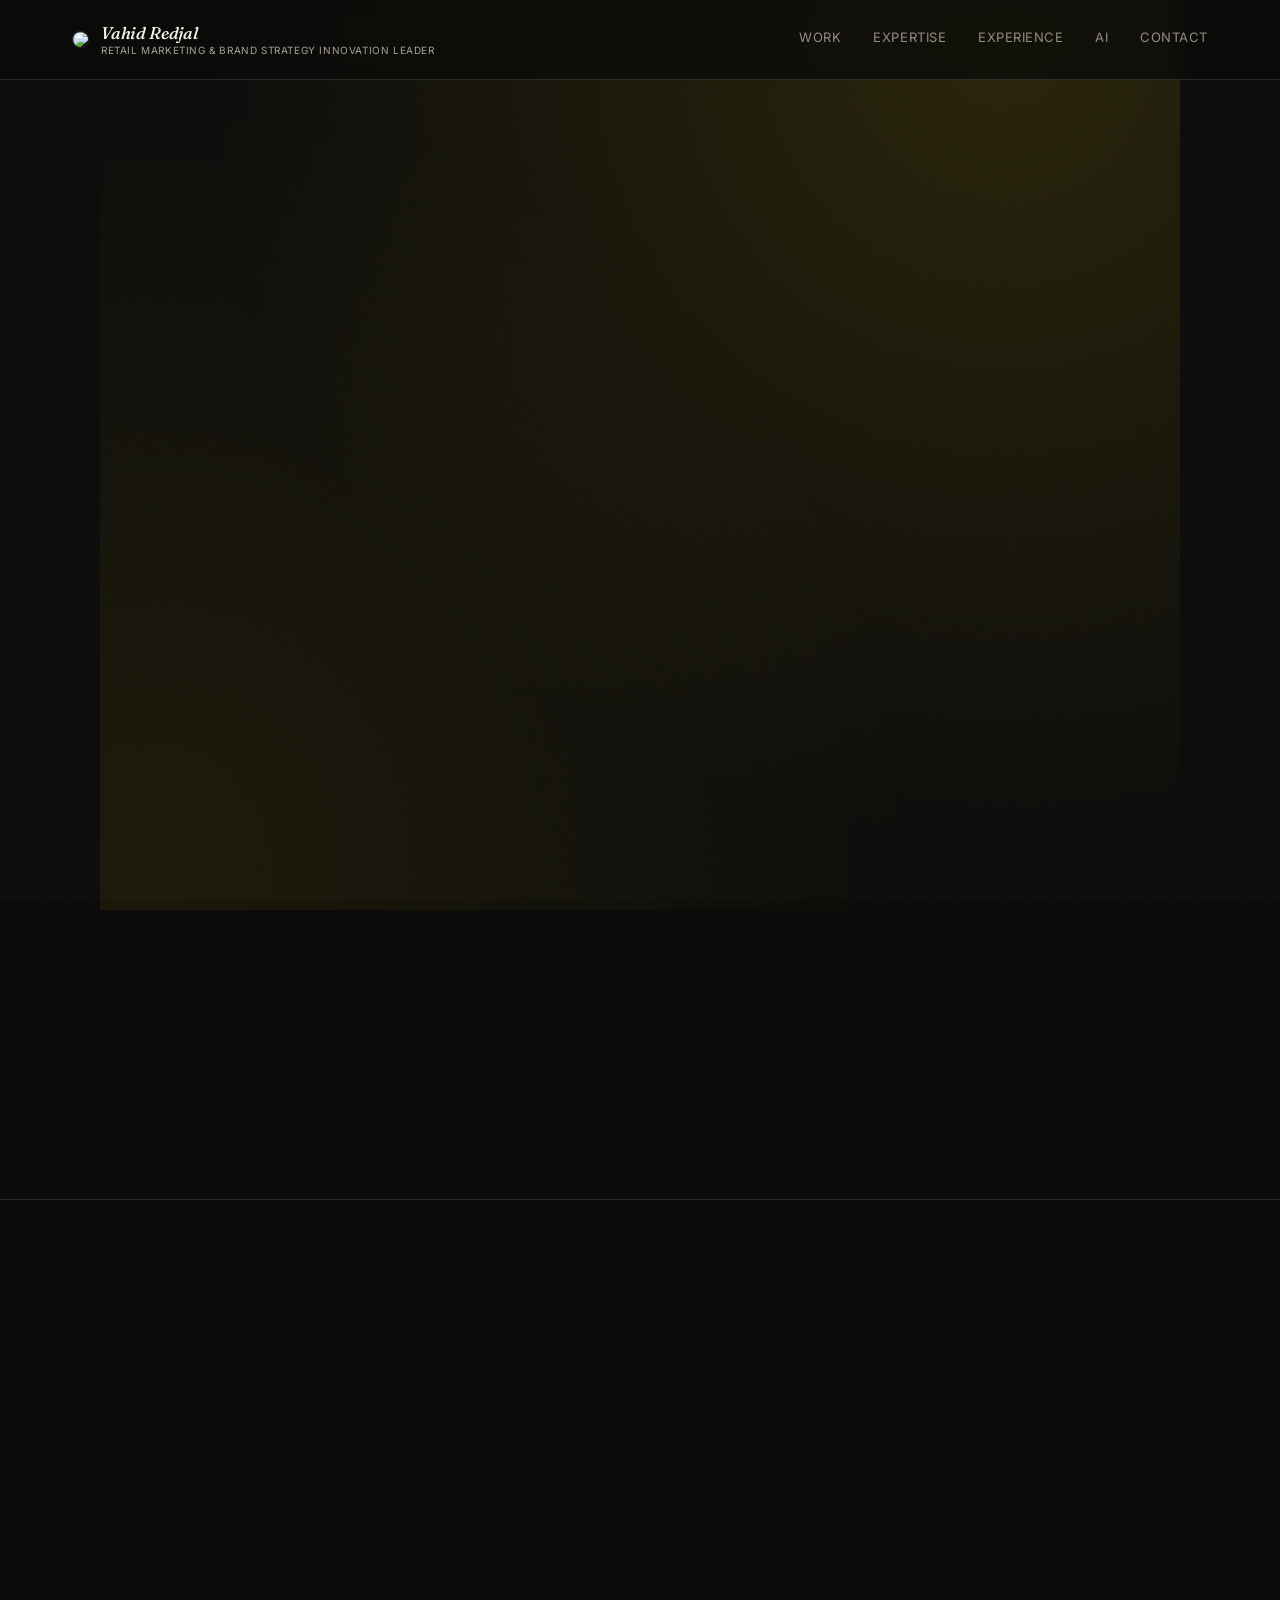
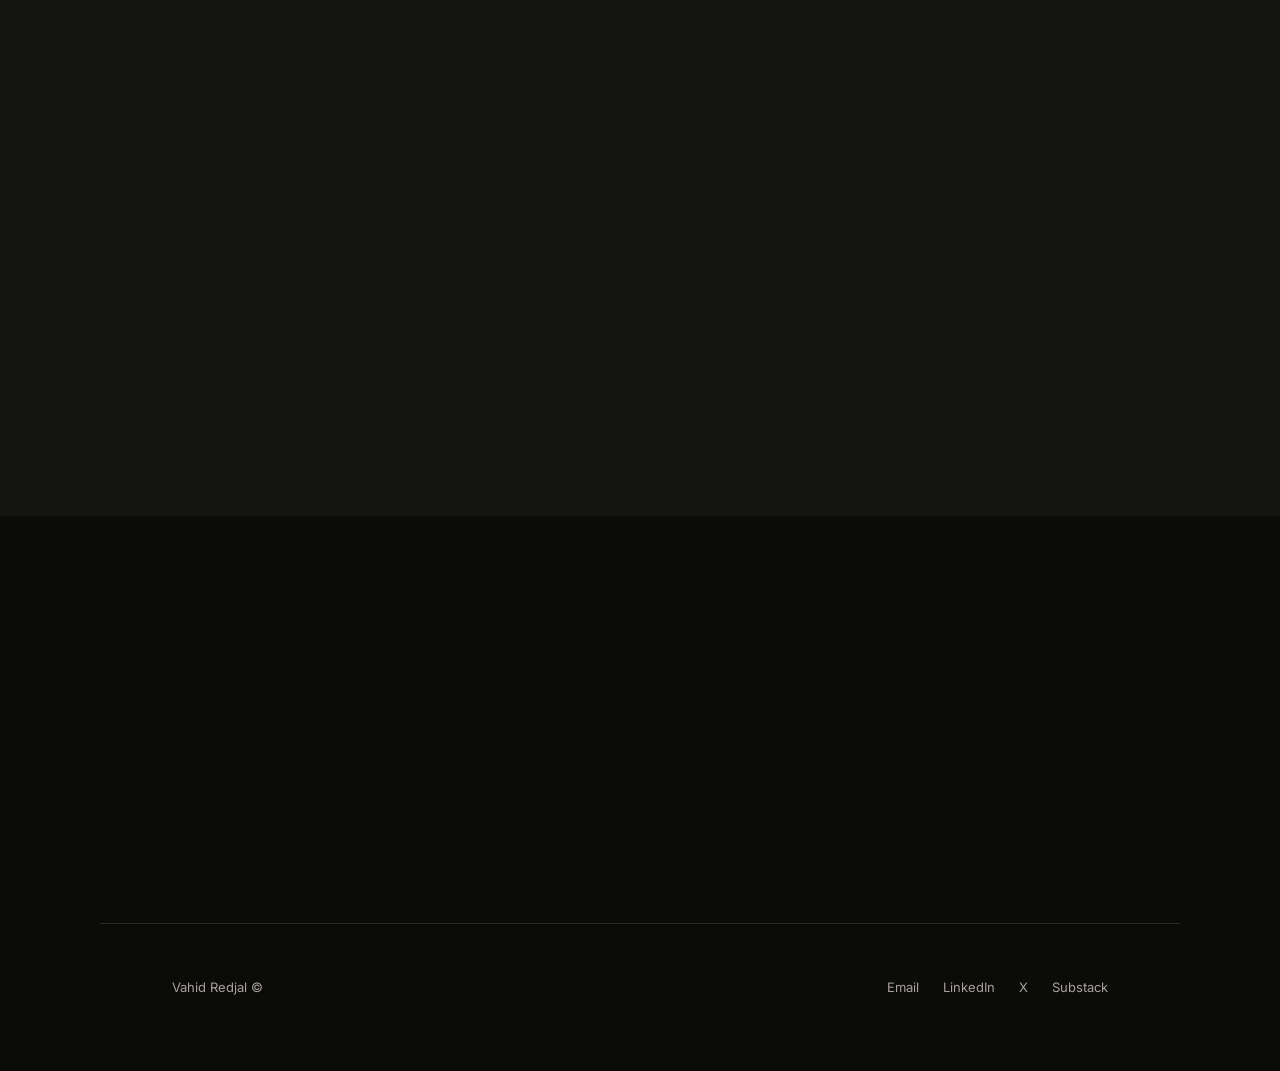
==== commit 45a3971e: "Add Certifications section under Education Google (Digital Marketing & E-Commerce, Project Managemen" ====
--- a/index.html
+++ b/index.html
@@ -3,15 +3,15 @@
 <head>
 <meta charset="UTF-8">
 <meta name="viewport" content="width=device-width, initial-scale=1">
-<title>Vahid Redjal · Retail Strategy & Growth Innovation Leader</title>
+<title>Vahid Redjal · Retail Marketing & Brand Strategy Innovation Leader</title>
 <meta name="description" content="I build brands, launch products, and turn consumer insight into omnichannel growth, retail innovation, and brand loyalty.">
-<meta property="og:title" content="Vahid Redjal · Retail Strategy & Growth Innovation Leader">
+<meta property="og:title" content="Vahid Redjal · Retail Marketing & Brand Strategy Innovation Leader">
 <meta property="og:description" content="I build brands, launch products, and turn consumer insight into omnichannel growth, retail innovation, and brand loyalty.">
 <meta property="og:type" content="website">
 <meta property="og:url" content="https://vahidredjal.github.io/brandcareofvahid/">
 <meta property="og:image" content="https://vahidredjal.github.io/brandcareofvahid/assets/growth-arrow.png">
 <meta name="twitter:card" content="summary_large_image">
-<meta name="twitter:title" content="Vahid Redjal · Retail Strategy & Growth Innovation Leader">
+<meta name="twitter:title" content="Vahid Redjal · Retail Marketing & Brand Strategy Innovation Leader">
 <meta name="twitter:description" content="I build brands, launch products, and turn consumer insight into omnichannel growth, retail innovation, and brand loyalty.">
 <meta name="twitter:image" content="https://vahidredjal.github.io/brandcareofvahid/assets/growth-arrow.png">
 <link rel="preconnect" href="https://fonts.googleapis.com">
@@ -280,6 +280,28 @@
         <p class="education__degree">J.D., Business Administration &amp; Technology</p>
       </div>
     </div>
+
+    <div class="certs">
+      <p class="certs__kicker reveal">Certifications</p>
+      <div class="certs__grid">
+        <div class="certs__item reveal">
+          <div class="certs__logo-wrap"><img class="certs__logo" src="assets/logos/google.svg" alt="Google"></div>
+          <p class="certs__school">Google</p>
+          <p class="certs__program">Digital Marketing &amp; E-Commerce</p>
+          <p class="certs__program">Project Management</p>
+        </div>
+        <div class="certs__item reveal">
+          <div class="certs__logo-wrap"><img class="certs__logo" src="assets/logos/mit.svg" alt="MIT"></div>
+          <p class="certs__school">MIT</p>
+          <p class="certs__program">Artificial Intelligence: Business Strategy</p>
+        </div>
+        <div class="certs__item reveal">
+          <div class="certs__logo-wrap certs__logo-wrap--pair"><img class="certs__logo" src="assets/logos/said-block.png" alt="Saïd Business School"><img class="certs__logo" src="assets/logos/oxford-block.png" alt="University of Oxford"></div>
+          <p class="certs__school">Sa&iuml;d Business School, University of Oxford</p>
+          <p class="certs__program">Marketing Agentic and Generative AI</p>
+        </div>
+      </div>
+    </div>
   </section>
 
   <section id="ai" class="ai">
--- a/style.css
+++ b/style.css
@@ -869,6 +869,84 @@
   }
 }
 
+.certs {
+  margin-top: 48px;
+  padding-top: 40px;
+  border-top: 1px solid var(--line);
+}
+
+.certs__kicker {
+  font-size: 13px;
+  letter-spacing: 0.12em;
+  text-transform: uppercase;
+  color: var(--gold);
+  margin: 0 0 28px;
+}
+
+.certs__grid {
+  display: grid;
+  grid-template-columns: repeat(3, 1fr);
+  gap: 32px;
+}
+
+.certs__logo-wrap {
+  height: 56px;
+  margin-bottom: 18px;
+  display: flex;
+  align-items: flex-end;
+}
+
+.certs__logo {
+  height: 100%;
+  width: auto;
+  max-width: 100%;
+  object-fit: contain;
+  display: block;
+}
+
+.certs__logo-wrap--pair {
+  gap: 6px;
+}
+
+.certs__school {
+  font-family: var(--serif);
+  font-weight: 500;
+  font-size: clamp(19px, 2vw, 24px);
+  color: var(--ink);
+  margin: 0 0 8px;
+}
+
+.certs__program {
+  font-size: 14px;
+  letter-spacing: 0.02em;
+  color: var(--gold);
+  margin: 0 0 4px;
+}
+
+@media (min-width: 701px) {
+  .certs__grid {
+    grid-template-columns: auto auto auto;
+    justify-content: space-between;
+    gap: 24px;
+  }
+
+  .certs__school {
+    font-size: clamp(19px, 1.8vw, 20px);
+    white-space: nowrap;
+  }
+
+  .certs__program {
+    letter-spacing: 0;
+  }
+}
+
+@media (max-width: 700px) {
+  .certs__grid {
+    grid-template-columns: 1fr;
+    gap: 28px;
+  }
+}
+
 /* ---------- AI ---------- */
 .ai {
   background: var(--cream-2);
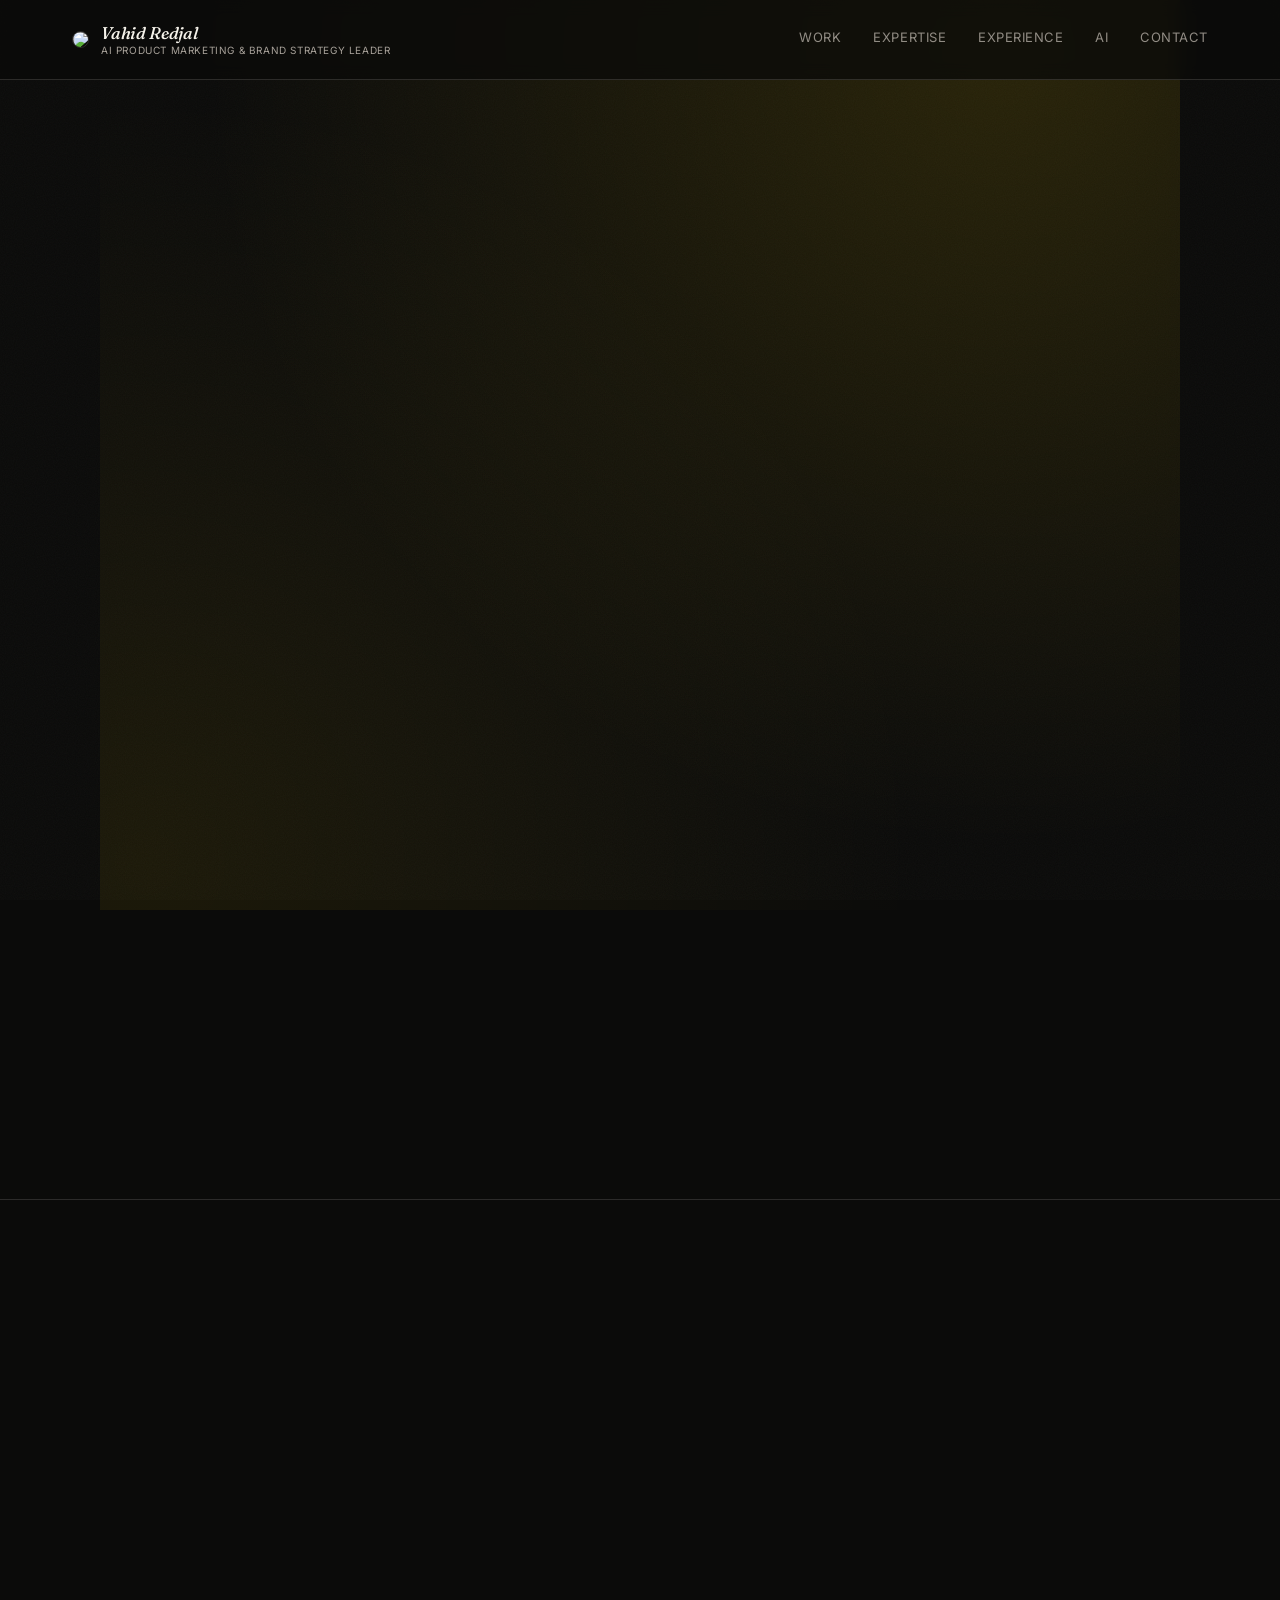
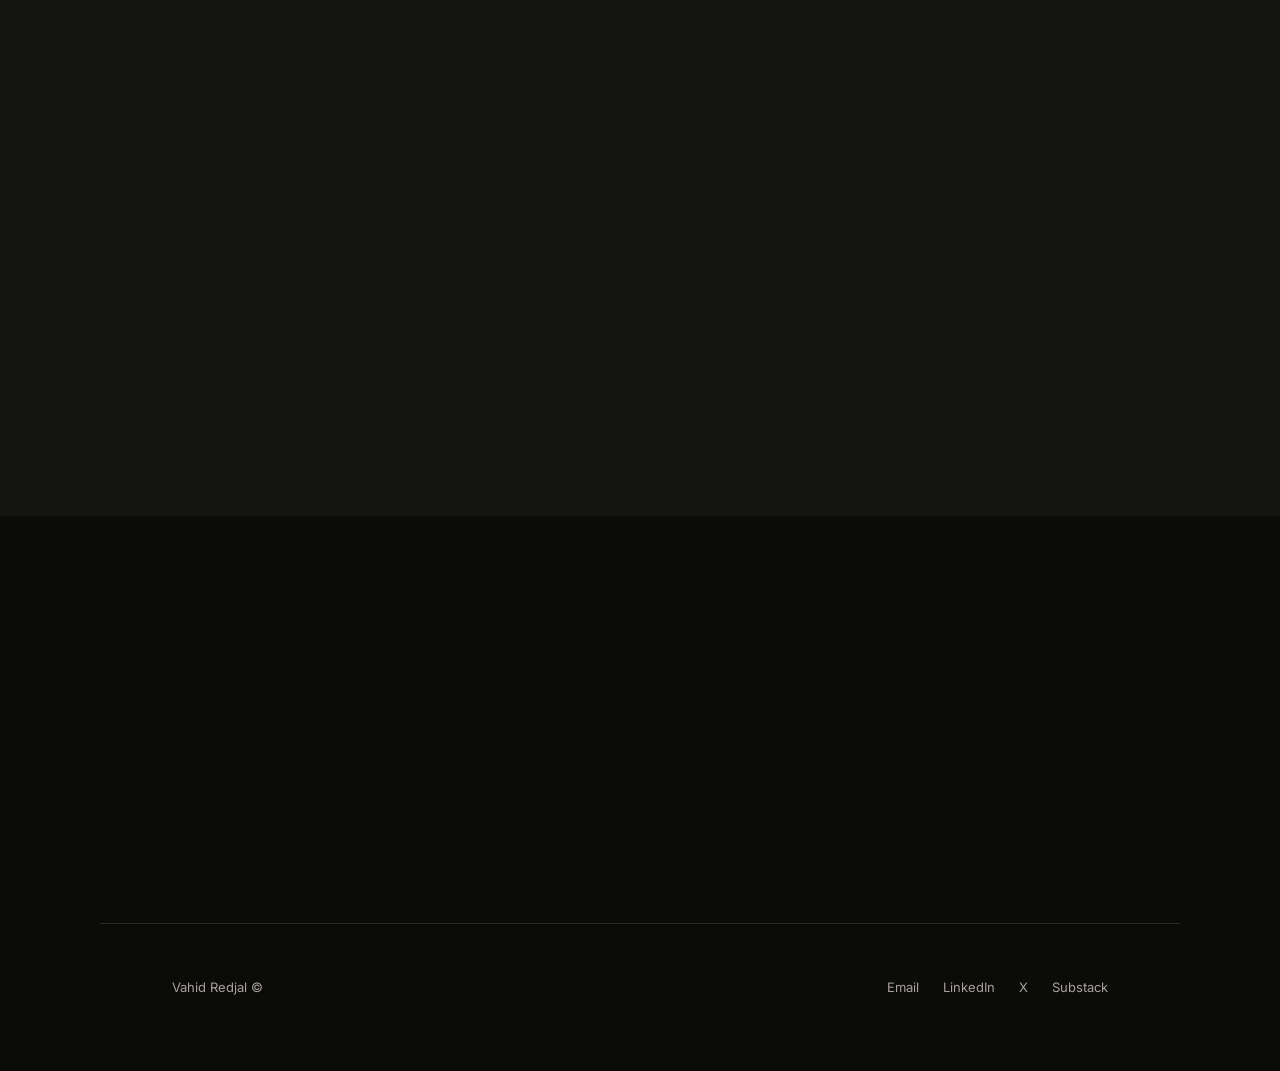
==== commit 07dcac22: "Update title to AI Product Marketing & Brand Strategy Leader Co-Authored-By: Claude Opus 5.5 <norepl" ====
--- a/index.html
+++ b/index.html
@@ -3,15 +3,15 @@
 <head>
 <meta charset="UTF-8">
 <meta name="viewport" content="width=device-width, initial-scale=1">
-<title>Vahid Redjal · Retail Marketing & Brand Strategy Innovation Leader</title>
+<title>Vahid Redjal · AI Product Marketing & Brand Strategy Leader</title>
 <meta name="description" content="I build brands, launch products, and turn consumer insight into omnichannel growth, retail innovation, and brand loyalty.">
-<meta property="og:title" content="Vahid Redjal · Retail Marketing & Brand Strategy Innovation Leader">
+<meta property="og:title" content="Vahid Redjal · AI Product Marketing & Brand Strategy Leader">
 <meta property="og:description" content="I build brands, launch products, and turn consumer insight into omnichannel growth, retail innovation, and brand loyalty.">
 <meta property="og:type" content="website">
 <meta property="og:url" content="https://vahidredjal.github.io/brandcareofvahid/">
 <meta property="og:image" content="https://vahidredjal.github.io/brandcareofvahid/assets/growth-arrow.png">
 <meta name="twitter:card" content="summary_large_image">
-<meta name="twitter:title" content="Vahid Redjal · Retail Marketing & Brand Strategy Innovation Leader">
+<meta name="twitter:title" content="Vahid Redjal · AI Product Marketing & Brand Strategy Leader">
 <meta name="twitter:description" content="I build brands, launch products, and turn consumer insight into omnichannel growth, retail innovation, and brand loyalty.">
 <meta name="twitter:image" content="https://vahidredjal.github.io/brandcareofvahid/assets/growth-arrow.png">
 <link rel="preconnect" href="https://fonts.googleapis.com">
@@ -27,7 +27,7 @@
     <img class="nav__photo" src="assets/headshot.jpg" alt="Vahid Redjal">
     <span class="nav__brand-text">
       <span class="nav__name">Vahid Redjal</span>
-      <span class="nav__title">Retail Marketing &amp; Brand Strategy Innovation Leader</span>
+      <span class="nav__title">AI Product Marketing &amp; Brand Strategy Leader</span>
     </span>
   </a>
   <button class="nav__toggle" aria-label="Open menu" aria-expanded="false">
@@ -219,11 +219,11 @@
 
   <section id="experience" class="experience">
     <p class="section__kicker reveal">Professional Experience</p>
-    <h2 class="section__title reveal">15+ years building at global brands.</h2>
+    <h2 class="section__title reveal">16+ years building at global brands.</h2>
 
     <div class="timeline">
       <div class="timeline__item reveal">
-        <div class="timeline__date">Mar 2025 &ndash; Present</div>
+        <div class="timeline__date">Mar 2025 &ndash; Oct 2026</div>
         <div class="timeline__body">
           <h3>Sr. Manager, Retail Marketing Strategy &amp; Brand Growth Initiatives</h3>
           <p class="timeline__company">Target Corp. &middot; Los Angeles, CA</p>
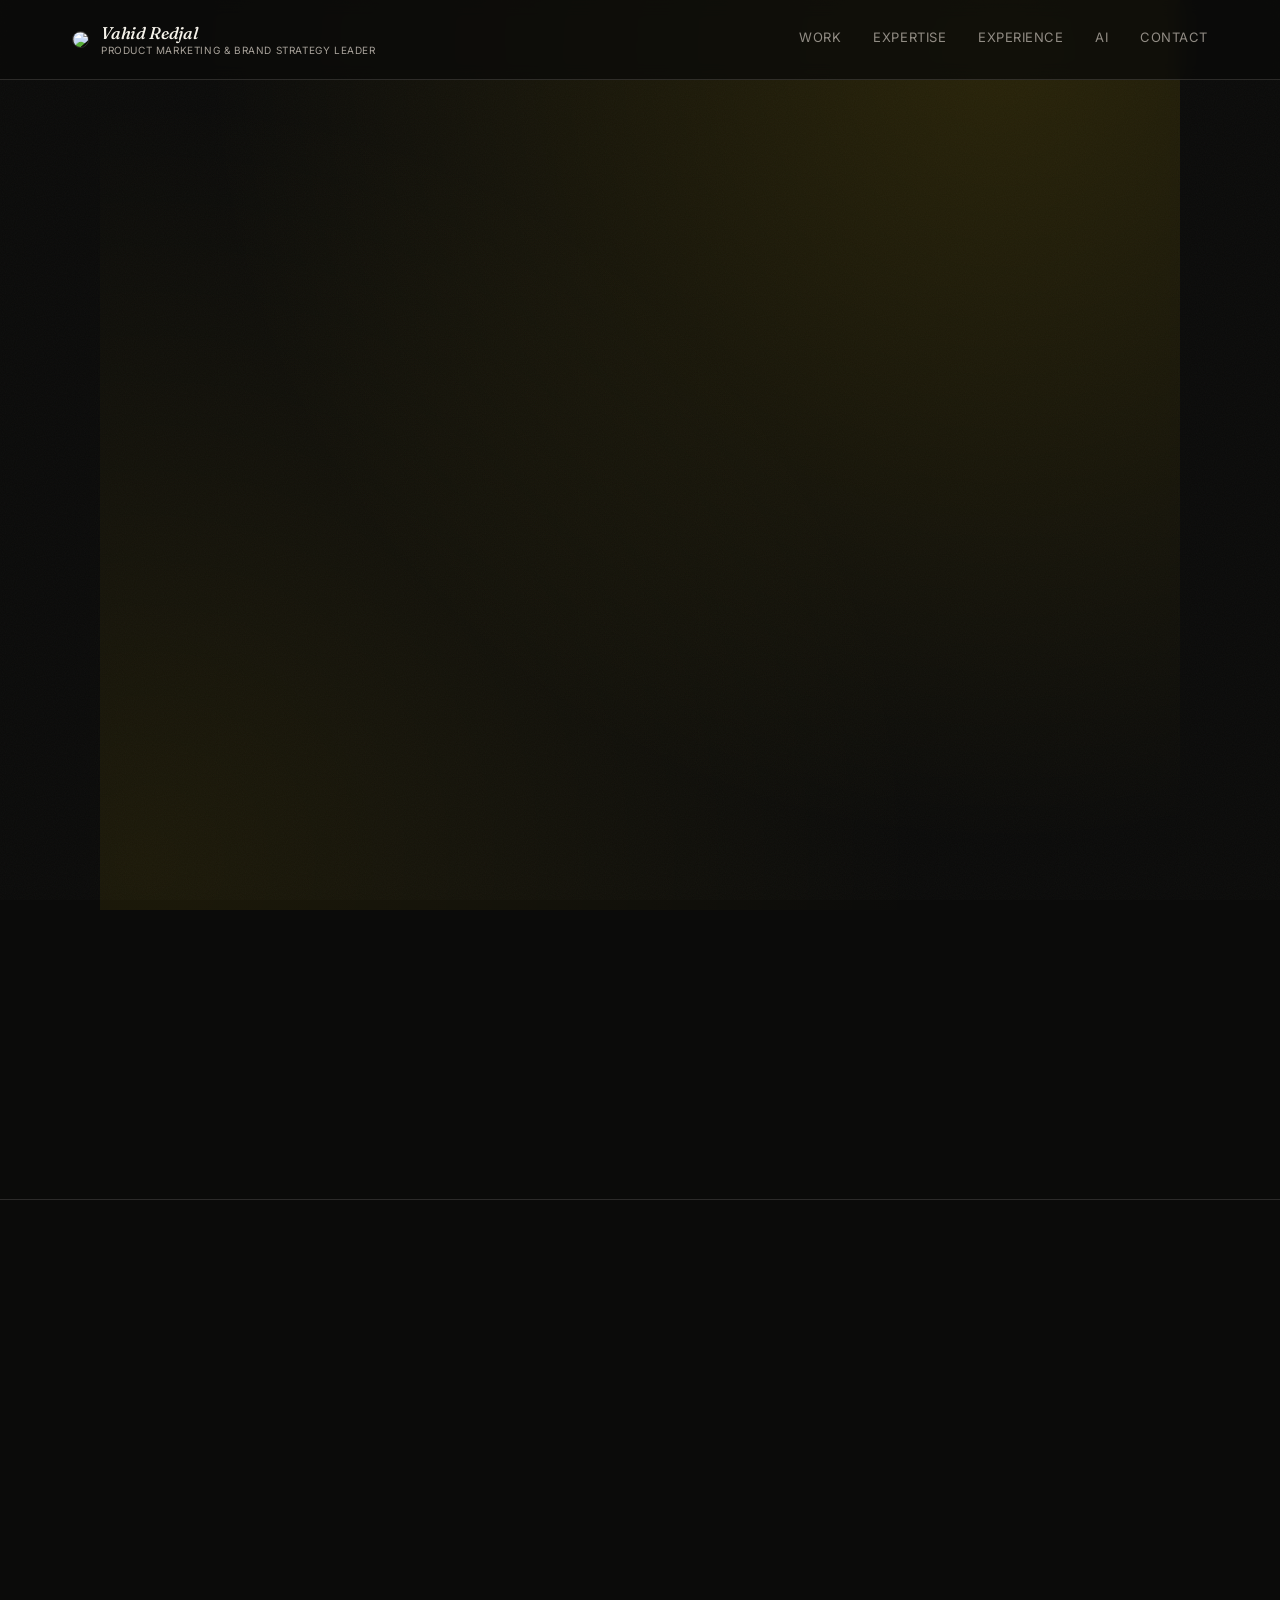
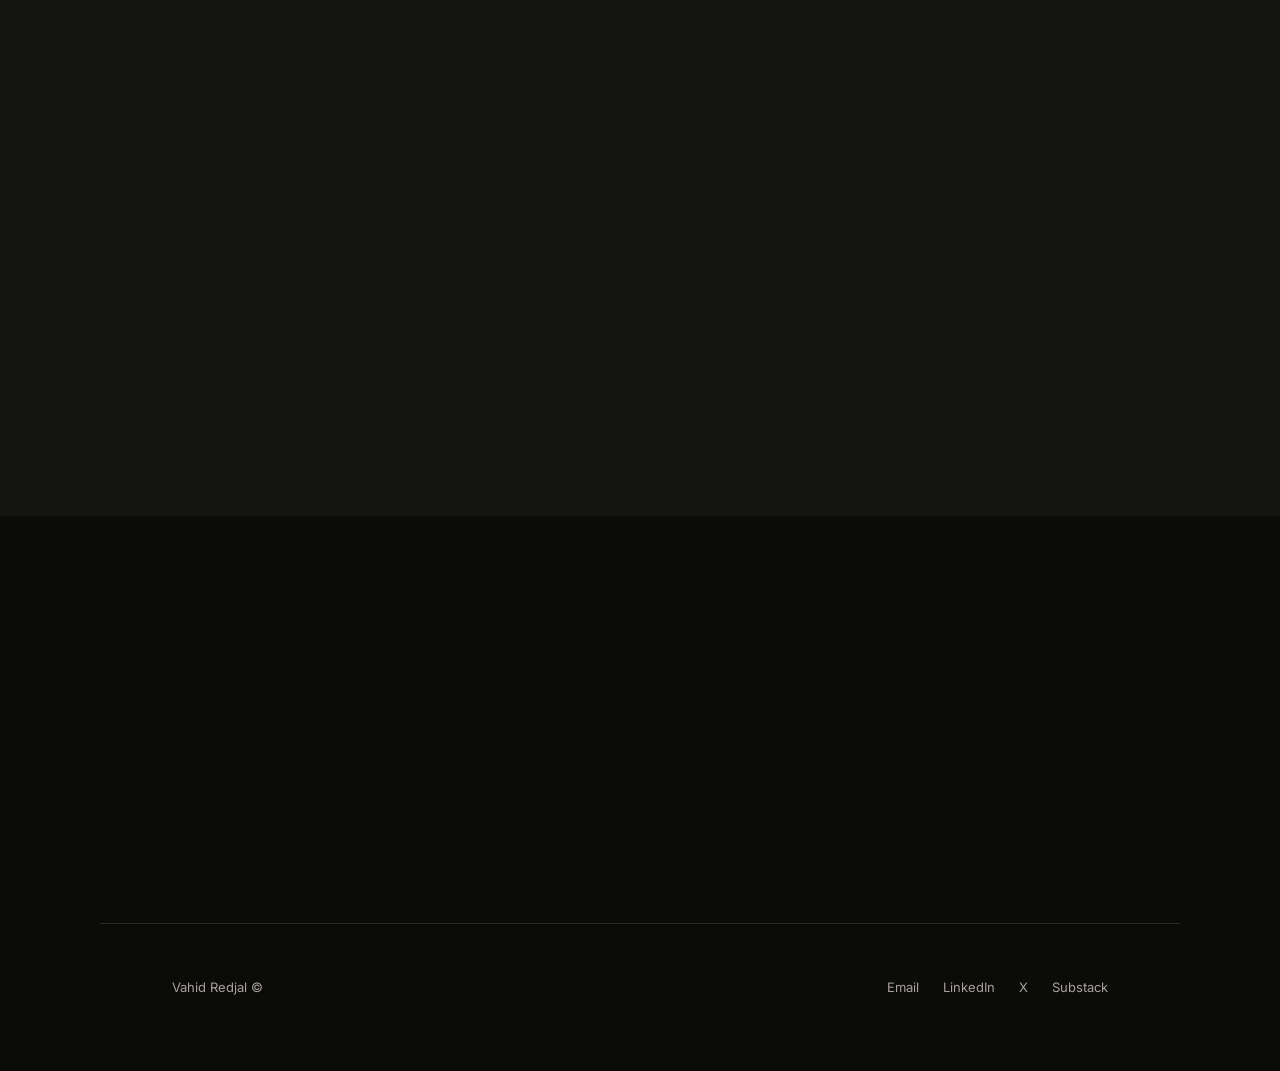
==== commit 06bc6303: "Update title to Product Marketing & Brand Strategy Leader Co-Authored-By: Claude Opus 5.5 <noreply@a" ====
--- a/index.html
+++ b/index.html
@@ -3,15 +3,15 @@
 <head>
 <meta charset="UTF-8">
 <meta name="viewport" content="width=device-width, initial-scale=1">
-<title>Vahid Redjal · AI Product Marketing & Brand Strategy Leader</title>
+<title>Vahid Redjal · Product Marketing & Brand Strategy Leader</title>
 <meta name="description" content="I build brands, launch products, and turn consumer insight into omnichannel growth, retail innovation, and brand loyalty.">
-<meta property="og:title" content="Vahid Redjal · AI Product Marketing & Brand Strategy Leader">
+<meta property="og:title" content="Vahid Redjal · Product Marketing & Brand Strategy Leader">
 <meta property="og:description" content="I build brands, launch products, and turn consumer insight into omnichannel growth, retail innovation, and brand loyalty.">
 <meta property="og:type" content="website">
 <meta property="og:url" content="https://vahidredjal.github.io/brandcareofvahid/">
 <meta property="og:image" content="https://vahidredjal.github.io/brandcareofvahid/assets/growth-arrow.png">
 <meta name="twitter:card" content="summary_large_image">
-<meta name="twitter:title" content="Vahid Redjal · AI Product Marketing & Brand Strategy Leader">
+<meta name="twitter:title" content="Vahid Redjal · Product Marketing & Brand Strategy Leader">
 <meta name="twitter:description" content="I build brands, launch products, and turn consumer insight into omnichannel growth, retail innovation, and brand loyalty.">
 <meta name="twitter:image" content="https://vahidredjal.github.io/brandcareofvahid/assets/growth-arrow.png">
 <link rel="preconnect" href="https://fonts.googleapis.com">
@@ -27,7 +27,7 @@
     <img class="nav__photo" src="assets/headshot.jpg" alt="Vahid Redjal">
     <span class="nav__brand-text">
       <span class="nav__name">Vahid Redjal</span>
-      <span class="nav__title">AI Product Marketing &amp; Brand Strategy Leader</span>
+      <span class="nav__title">Product Marketing &amp; Brand Strategy Leader</span>
     </span>
   </a>
   <button class="nav__toggle" aria-label="Open menu" aria-expanded="false">
